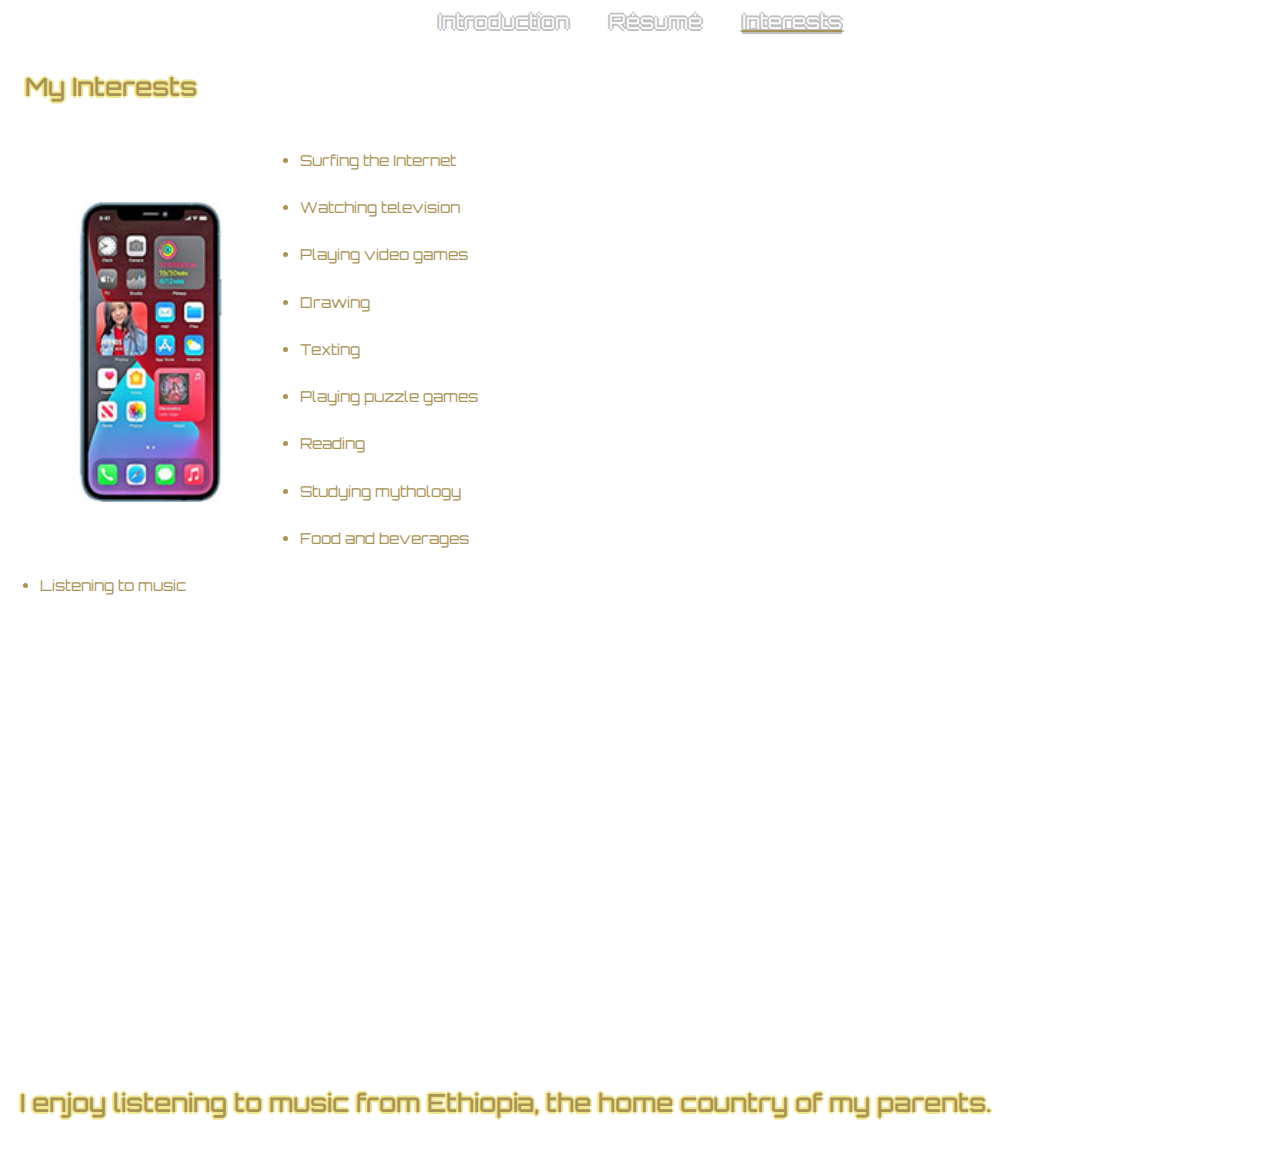
==== interests.html @ bfa09560 "Update interests.html" ====
<!DOCTYPE html>
<html lang="en">

<head>
  <meta charset="utf-8">
  <title>Project 3: My Interests</title>
  <link rel="stylesheet" type="text/css" href="css/normalize.css">
  <link rel="stylesheet" href="css/style.css">
  <link href="https://fonts.googleapis.com/css2?family=Orbitron&display=swap" rel="stylesheet">
</head>

<body>
  <header>
    <nav>
      <div id="navbar-container"></div>
      <ul>
        <li><a href="index.html">Introduction</a></li>
        <li><a href="résumé.html">Résumé</a></li>
        <li id="onpage"><a href="interests.html">Interests</a></li>
      </ul>
    </nav>
    </header>
      <h1 class="site-title">My Interests</h1>
      <img src="images/iphone12promax.png" alt="iPhone 12 Pro Max">
      <ul>
        <li class="sub-title">Surfing the Internet</li>
        <li class="sub-title">Watching television</li>
        <li class="sub-title">Playing video games</li>
        <li class="sub-title">Drawing</li>
        <li class="sub-title">Texting</li>
        <li class="sub-title">Playing puzzle games</li>
        <li class="sub-title">Reading</li>
        <li class="sub-title">Studying mythology</li>
        <li class="sub-title">Food and beverages</li>
        <li class="sub-title">Listening to music</li>
      </ul><iframe src="https://www.youtube.com/embed/VPmETMw6_8o" title="Kier Yhun - Teddy Afro" allow="accelerometer; autoplay; clipboard-write; encrypted-media; gyroscope; picture-in-picture; web-share" allowfullscreen></iframe>
      <p class="sec-title">I enjoy listening to music from Ethiopia, the home country of my parents.</p>
</body>
</html>
---- css/style.css ----
body{ 
  background-color: #ffffff;
}

p{
  font-size: 13px;
  color: #ffd700;
  font-weight: 500;
  margin: 20px;
}

nav{
  overflow: hidden;   
  background-color: #ffffff;
}

footer{
  width: 100%;
  height: 60px;
  background-color: #ffffff;
  padding: 30px;
}

img{
  display: flex;
  width: 200px;
  height: 300px;
  margin: 0 auto;
  padding: 50px;
  float: left;
}

iframe{
  width: 250px;
  height: 300px;
  margin: 20px auto;
  padding: 50px;
  border: 0px;
}

nav ul{
  margin: 0;
  padding: 0;
  position: relative;
  left: 50%;
  float: left;
}

nav ul li{
  float: left;
  position: relative;
  display: block;
  right: 50%;
  list-style-type: none; 
  text-decoration: none;
  font-family: 'Orbitron', serif;
  font-size: 20px;
  text-shadow: -2px 0px #c0c0c0, 0px 2px #c0c0c0, 2px 0px #c0c0c0, 0px -2px #c0c0c0;
}

nav ul li a{
  display: block;
  padding: 10px 20px;
  text-decoration: none;
  color: #fff;
}

nav ul li a:hover{
  background-color: #f0e68c;
}

#onpage{
  text-decoration: underline #a99456;
}

section{
  color: black;
  background: linear-gradient(180deg, #e6ccff 80px, white 10px);
  width:60%;
  overflow: auto;
  padding: 0px 20px 20px 20px;
  box-shadow: 
    0 0 0 3px #5600a6,  
    0 0 0 10px #a99456;
  text-align: center;
  margin: 40px auto;
  border-radius: 10px;
}

.site-title{
  margin-top: 30px;
  margin-bottom: 50px;
  color: #a99456;
  font-size: 25px;
  font-family: 'Orbitron', serif;
  text-shadow: -2px 0px #f0e68c, 0px 2px #f0e68c, 2px 0px #f0e68c, 0px -2px #f0e68c;
  color: #a99456;
}

.sec-title{
  margin-top: 30px;
  margin-bottom: 50px;
  font-size: 25px;
  font-family: 'Orbitron', cursive;
  text-shadow: -2px 0px #f0e68c, 0px 2px #f0e68c, 2px 0px #f0e68c, 0px -2px #f0e68c;
  color: #a99456;
}

.sub-title{
  color:#a99456;
  font-family: 'Orbitron', serif;
  font-size: 15px;
  margin-bottom: 20px;
  margin-top: 30px;
}

h1{
  font-size: 13px;
  color: #ffd700;
  font-weight: 500;
  margin: 25px;
}

.h4{
  font-size: 13px;
  color: #ffd700;
  font-weight: 900;
}
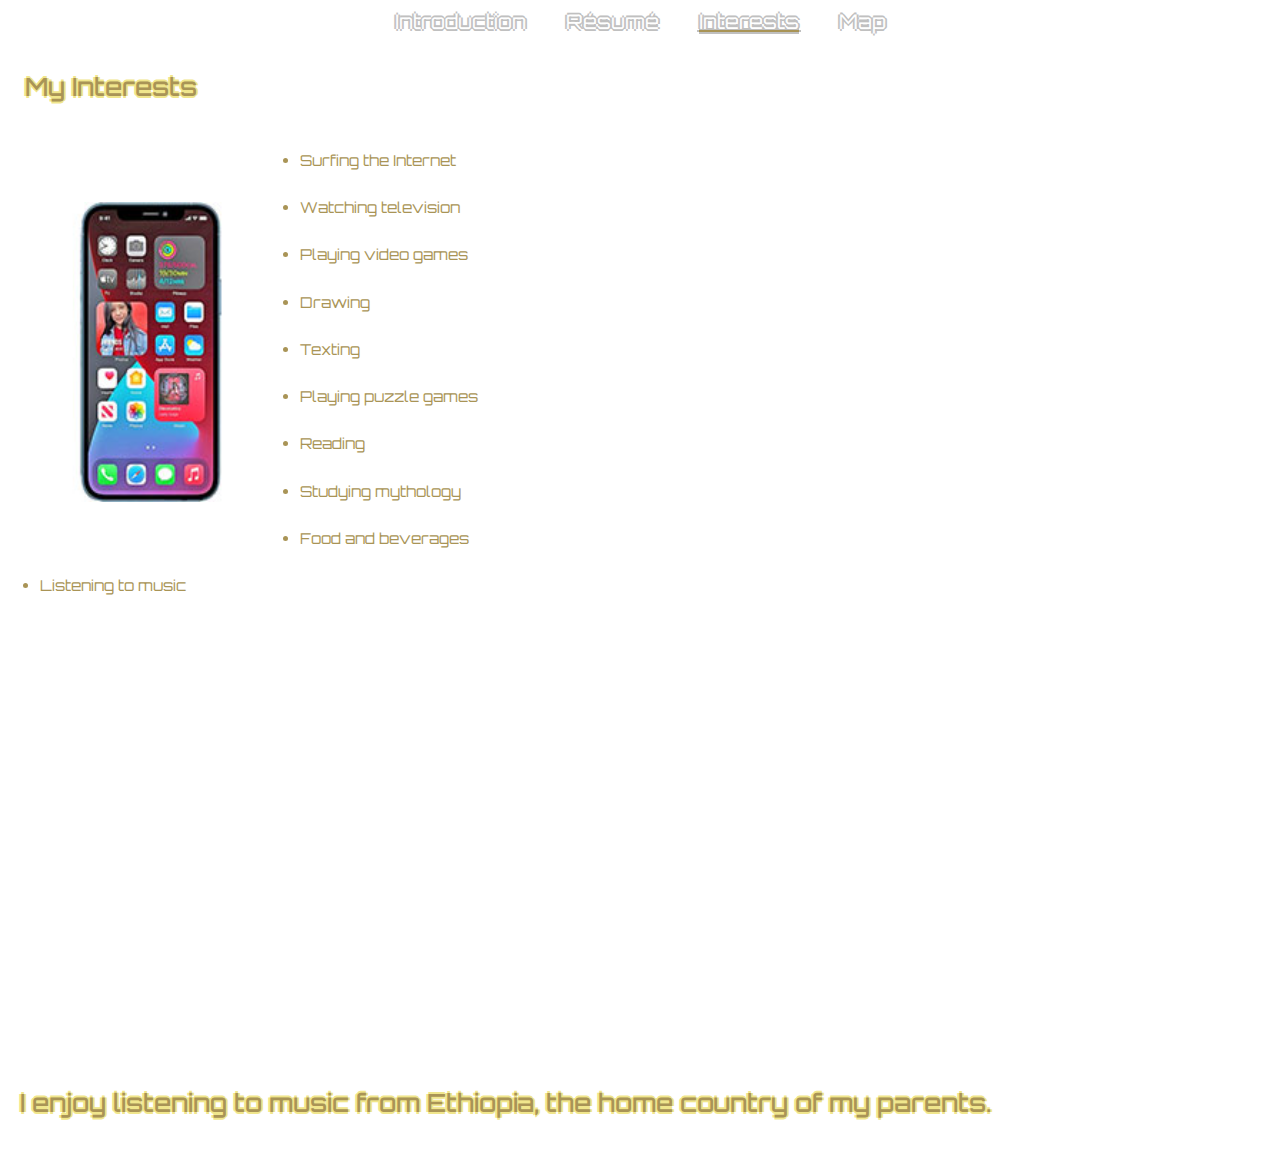
==== commit 6c2d1218: "Update interests.html" ====
--- a/interests.html
+++ b/interests.html
@@ -17,6 +17,7 @@
         <li><a href="index.html">Introduction</a></li>
         <li><a href="résumé.html">Résumé</a></li>
         <li id="onpage"><a href="interests.html">Interests</a></li>
+        <li><a href="map.html">Map</a></li>
       </ul>
     </nav>
     </header>
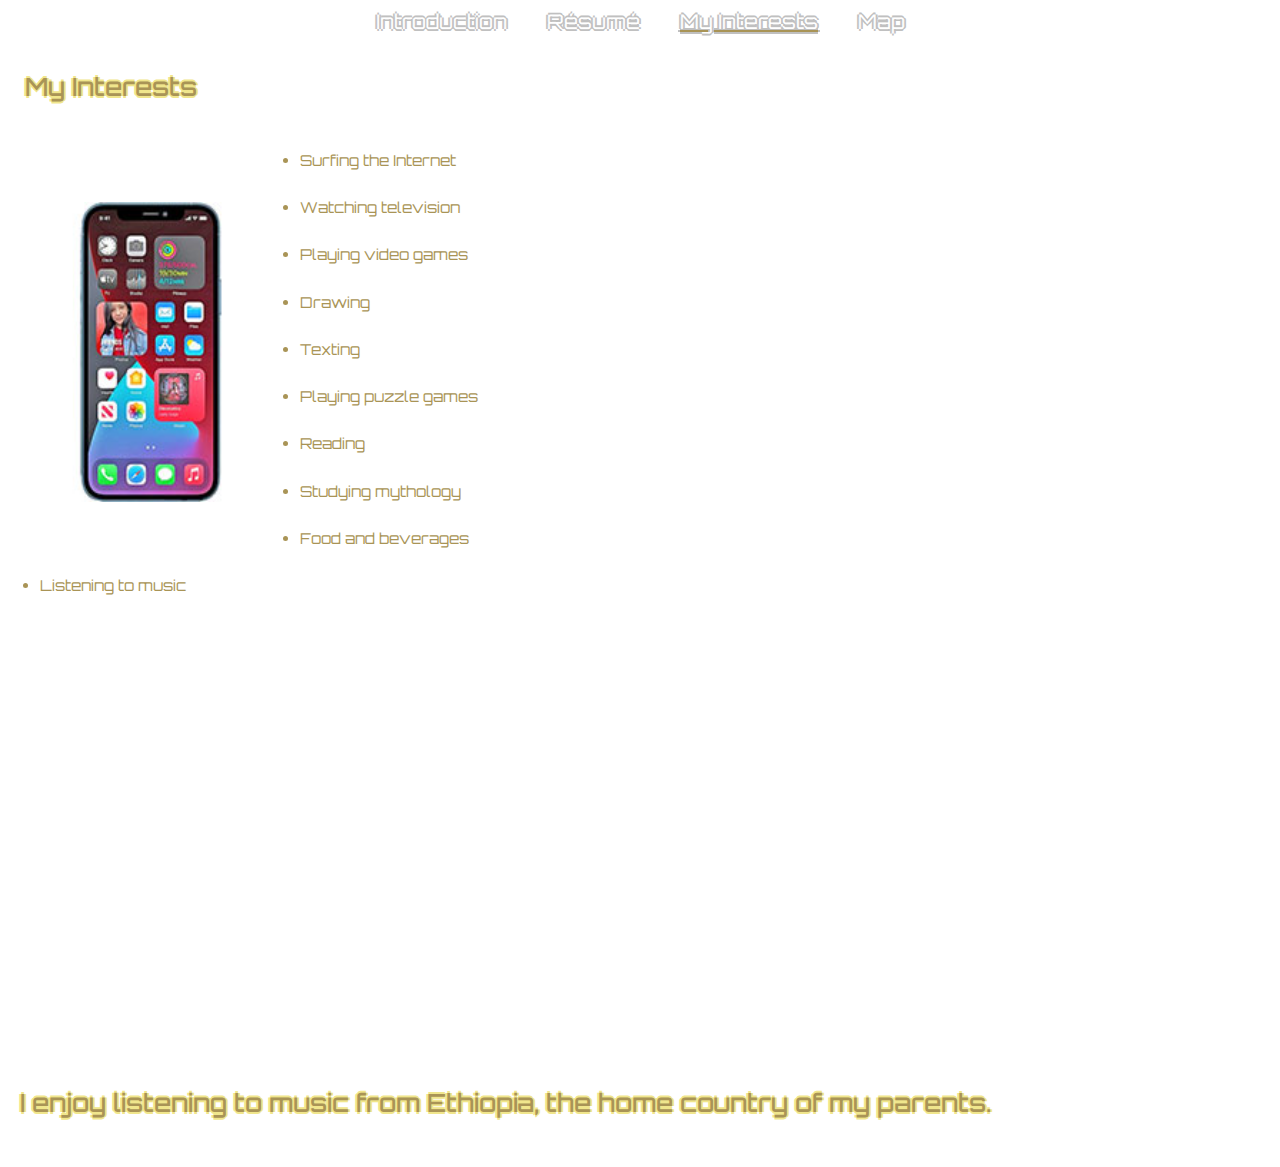
==== commit edf3b3e1: "Update interests.html" ====
--- a/interests.html
+++ b/interests.html
@@ -3,6 +3,7 @@
 
 <head>
   <meta charset="utf-8">
+  <meta name="viewport" content="width=device-width, initial-scale=1">
   <title>Project 3: My Interests</title>
   <link rel="stylesheet" type="text/css" href="css/normalize.css">
   <link rel="stylesheet" href="css/style.css">
@@ -16,7 +17,7 @@
       <ul>
         <li><a href="index.html">Introduction</a></li>
         <li><a href="résumé.html">Résumé</a></li>
-        <li id="onpage"><a href="interests.html">Interests</a></li>
+        <li id="onpage"><a href="interests.html">My Interests</a></li>
         <li><a href="map.html">Map</a></li>
       </ul>
     </nav>
--- a/css/style.css
+++ b/css/style.css
@@ -1,5 +1,9 @@
 body{ 
   background-color: #ffffff;
+}
+
+@media (min-height: 1000px), screen and (orientation: landscape) {
+  /* for desktops and laptops */
 }
 
 p{
@@ -126,3 +130,8 @@
   color: #ffd700;
   font-weight: 900;
 }
+
+#map-container {
+  height: 500px;
+  color: black;
+}
